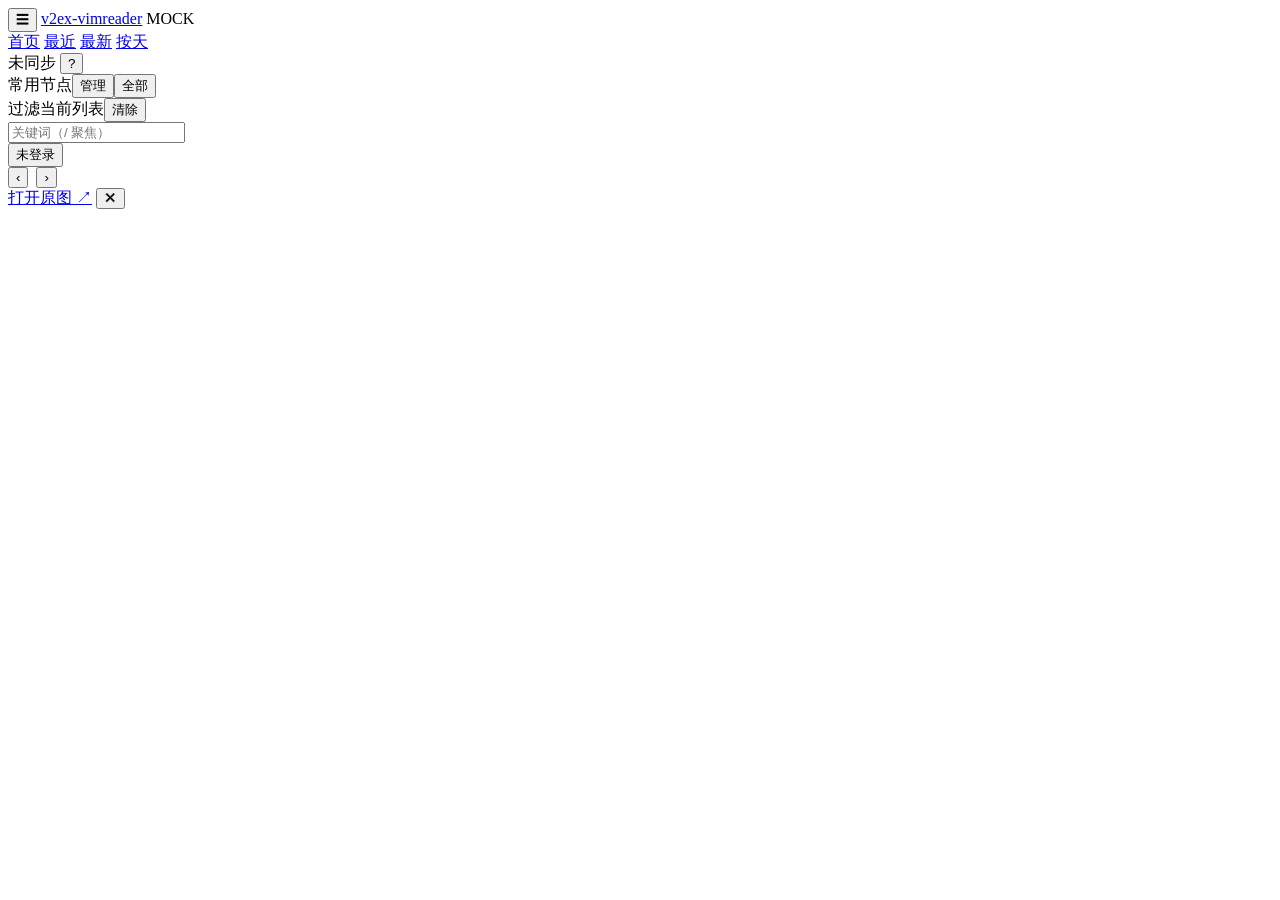
==== web/index.html @ 2d432f47 "v2ex-vimreader v0.1.0" ====
<!DOCTYPE html>
<html lang="zh-CN" data-theme="dark">
<head>
<meta charset="utf-8">
<meta name="viewport" content="width=device-width, initial-scale=1">
<title>v2ex-vimreader</title>
<link rel="icon" href="[data-uri]">
<link rel="stylesheet" href="/css/app.css?v=20261027">
<script>
  try {
    var t = localStorage.getItem('v2r:theme');
    if (t === 'light' || t === 'dark') document.documentElement.dataset.theme = t;
  } catch (e) {}
</script>
</head>
<body>
<div id="progress" aria-hidden="true"><i></i></div>

<header id="topbar">
  <button id="sidebar-toggle" class="icon-btn" type="button" title="切换侧栏 (\\)" aria-label="切换侧栏">☰</button>
  <a class="brand" href="#/home" title="v2ex-vimreader">v2ex-vimreader</a>
  <span id="mock-badge" class="badge-mock hidden" title="mock 数据模式">MOCK</span>
  <nav id="tabs" aria-label="主视图">
    <a class="tab" data-tab="home" href="#/home">首页</a>
    <a class="tab" data-tab="recent" href="#/recent">最近</a>
    <a class="tab" data-tab="new" href="#/new">最新</a>
    <a class="tab" data-tab="day" href="#/day">按天</a>
  </nav>
  <div class="top-right">
    <span id="sync-state" class="sync" title="同步状态"><i class="dot"></i><span id="sync-text">未同步</span></span>
    <span id="rate-text" class="muted num" title="API 配额剩余"></span>
    <button id="help-btn" class="icon-btn" type="button" title="帮助 (?)" aria-label="帮助">?</button>
  </div>
</header>

<div id="layout">
  <aside id="sidebar" aria-label="节点与过滤">
    <div class="side-section">
      <div class="side-head"><span>常用节点</span><span class="side-head-actions"><button id="nodes-manage-btn" class="mini-btn" type="button" title="管理常用节点（搜索 / 多选 / 保存）">管理</button><button id="nodes-btn" class="mini-btn" type="button" title="节点目录 (:)">全部</button></span></div>
      <nav id="followed-nodes" class="nodes" aria-label="常用节点"></nav>
    </div>
    <form id="filter-form" class="side-filter" autocomplete="off">
      <div class="side-head"><span>过滤当前列表</span><button id="filter-clear" class="mini-btn" type="button">清除</button></div>
      <input id="filter-input" type="search" placeholder="关键词（/ 聚焦）" autocomplete="off" spellcheck="false" aria-label="过滤当前列表">
      <div id="filter-info" class="muted"></div>
    </form>
    <div id="side-archive" class="side-foot muted"></div>
  </aside>
  <div id="sidebar-resize" title="拖动调整侧栏宽度" aria-hidden="true"></div>
  <div id="sidebar-backdrop" class="hidden" aria-hidden="true"></div>
  <main id="main" tabindex="-1">
    <div id="view"></div>
  </main>
</div>

<footer id="statusbar">
  <span id="st-context" class="st-context"></span>
  <span id="st-hint" class="muted st-hint"></span>
  <span class="spacer"></span>
  <span id="st-page" class="num"></span>
  <button id="login-state" class="login-state" type="button" title="登录 V2EX (g l)">未登录</button>
  <span id="st-msg" class="st-msg" role="status" aria-live="polite"></span>
  <span id="st-clock" class="num muted"></span>
</footer>

<div id="overlay-root"></div>
<div id="toast-root" aria-live="polite"></div>

<div id="lightbox" class="lightbox hidden" role="dialog" aria-modal="true" aria-label="图片查看">
  <div class="lb-stage">
    <button id="lb-prev" class="lb-arrow" type="button" title="上一张 (←)" aria-label="上一张">‹</button>
    <img id="lb-img" alt="">
    <button id="lb-next" class="lb-arrow" type="button" title="下一张 (→)" aria-label="下一张">›</button>
  </div>
  <div class="lb-bar">
    <span id="lb-caption"></span>
    <span id="lb-count" class="num muted"></span>
    <span class="spacer"></span>
    <a id="lb-orig" href="#" target="_blank" rel="noopener noreferrer">打开原图 ↗</a>
    <button id="lb-close" class="icon-btn" type="button" title="关闭 (Esc)" aria-label="关闭">✕</button>
  </div>
</div>

<script type="module" src="/js/app.js?v=20261027"></script>
</body>
</html>
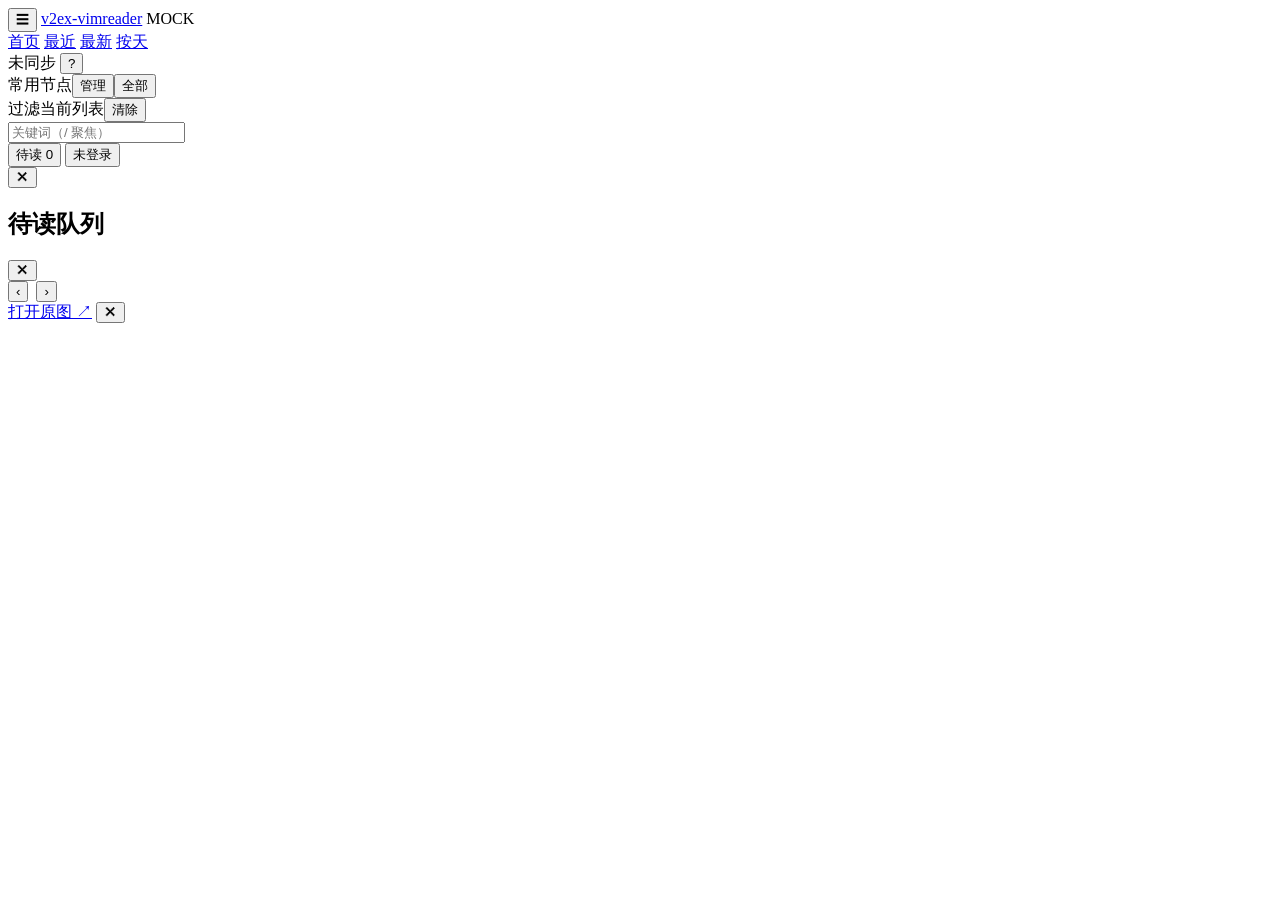
==== commit e8e2b9b6: "列表内帖子预览与待读队列：p 预览、a 收藏、Q 管理" ====
--- a/web/index.html
+++ b/web/index.html
@@ -5,7 +5,7 @@
 <meta name="viewport" content="width=device-width, initial-scale=1">
 <title>v2ex-vimreader</title>
 <link rel="icon" href="[data-uri]">
-<link rel="stylesheet" href="/css/app.css?v=20261027">
+<link rel="stylesheet" href="/css/app.css?v=20261030">
 <script>
   try {
     var t = localStorage.getItem('v2r:theme');
@@ -58,10 +58,31 @@
   <span id="st-hint" class="muted st-hint"></span>
   <span class="spacer"></span>
   <span id="st-page" class="num"></span>
+  <button id="queue-state" class="login-state queue-state" type="button" title="待读队列 (Q)">待读 0</button>
   <button id="login-state" class="login-state" type="button" title="登录 V2EX (g l)">未登录</button>
   <span id="st-msg" class="st-msg" role="status" aria-live="polite"></span>
   <span id="st-clock" class="num muted"></span>
 </footer>
+
+<aside id="preview-panel" class="preview-panel hidden" role="dialog" aria-label="帖子预览">
+  <div class="preview-head">
+    <span id="preview-title" class="preview-head-title"></span>
+    <button id="preview-close" class="icon-btn" type="button" title="关闭预览 (Esc)" aria-label="关闭预览">✕</button>
+  </div>
+  <div id="preview-body" class="preview-body"></div>
+</aside>
+
+<div id="queue-overlay" class="overlay queue-overlay hidden" role="dialog" aria-modal="true" aria-label="待读队列">
+  <div class="overlay-panel queue-panel">
+    <div class="overlay-head">
+      <h2>待读队列</h2>
+      <span id="queue-sub" class="sub"></span>
+      <span class="spacer"></span>
+      <button id="queue-close" class="icon-btn" type="button" title="关闭 (Esc)" aria-label="关闭">✕</button>
+    </div>
+    <div id="queue-body" class="overlay-body queue-body"></div>
+  </div>
+</div>
 
 <div id="overlay-root"></div>
 <div id="toast-root" aria-live="polite"></div>
@@ -81,6 +102,9 @@
   </div>
 </div>
 
-<script type="module" src="/js/app.js?v=20261027"></script>
+
+<div id="focus-cursor" class="focus-cursor" hidden aria-hidden="true"></div>
+
+<script type="module" src="/js/app.js?v=20261030"></script>
 </body>
 </html>
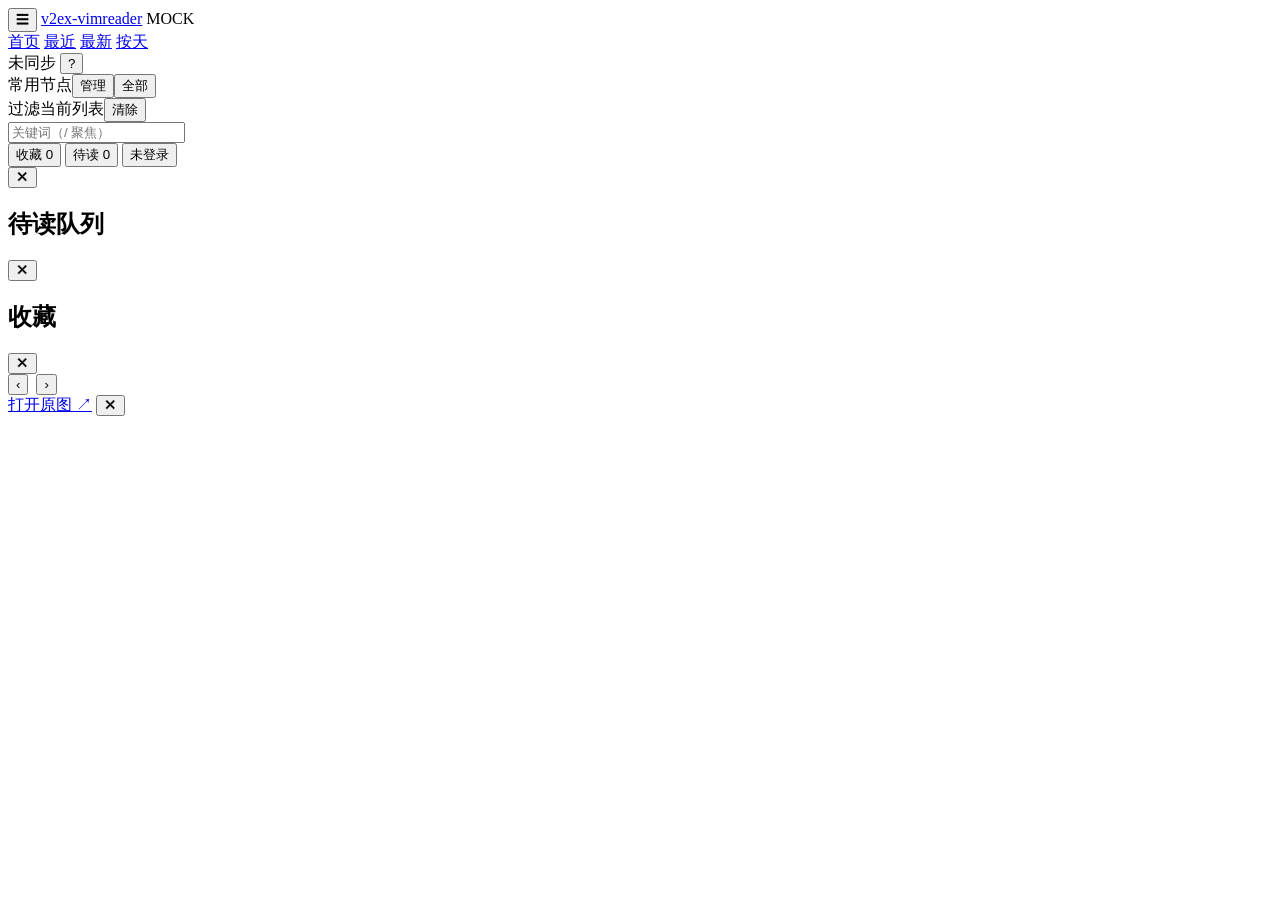
==== commit a47d6c29: "加入本地收藏；当天主题预取并保留三天缓存" ====
--- a/web/index.html
+++ b/web/index.html
@@ -58,6 +58,7 @@
   <span id="st-hint" class="muted st-hint"></span>
   <span class="spacer"></span>
   <span id="st-page" class="num"></span>
+  <button id="favorites-state" class="login-state queue-state favorites-state" type="button" title="收藏 (F)">收藏 0</button>
   <button id="queue-state" class="login-state queue-state" type="button" title="待读队列 (Q)">待读 0</button>
   <button id="login-state" class="login-state" type="button" title="登录 V2EX (g l)">未登录</button>
   <span id="st-msg" class="st-msg" role="status" aria-live="polite"></span>
@@ -81,6 +82,18 @@
       <button id="queue-close" class="icon-btn" type="button" title="关闭 (Esc)" aria-label="关闭">✕</button>
     </div>
     <div id="queue-body" class="overlay-body queue-body"></div>
+  </div>
+</div>
+
+<div id="favorites-overlay" class="overlay queue-overlay hidden" role="dialog" aria-modal="true" aria-label="本地收藏">
+  <div class="overlay-panel queue-panel">
+    <div class="overlay-head">
+      <h2>收藏</h2>
+      <span id="favorites-sub" class="sub"></span>
+      <span class="spacer"></span>
+      <button id="favorites-close" class="icon-btn" type="button" title="关闭 (Esc)" aria-label="关闭">✕</button>
+    </div>
+    <div id="favorites-body" class="overlay-body queue-body"></div>
   </div>
 </div>
 
